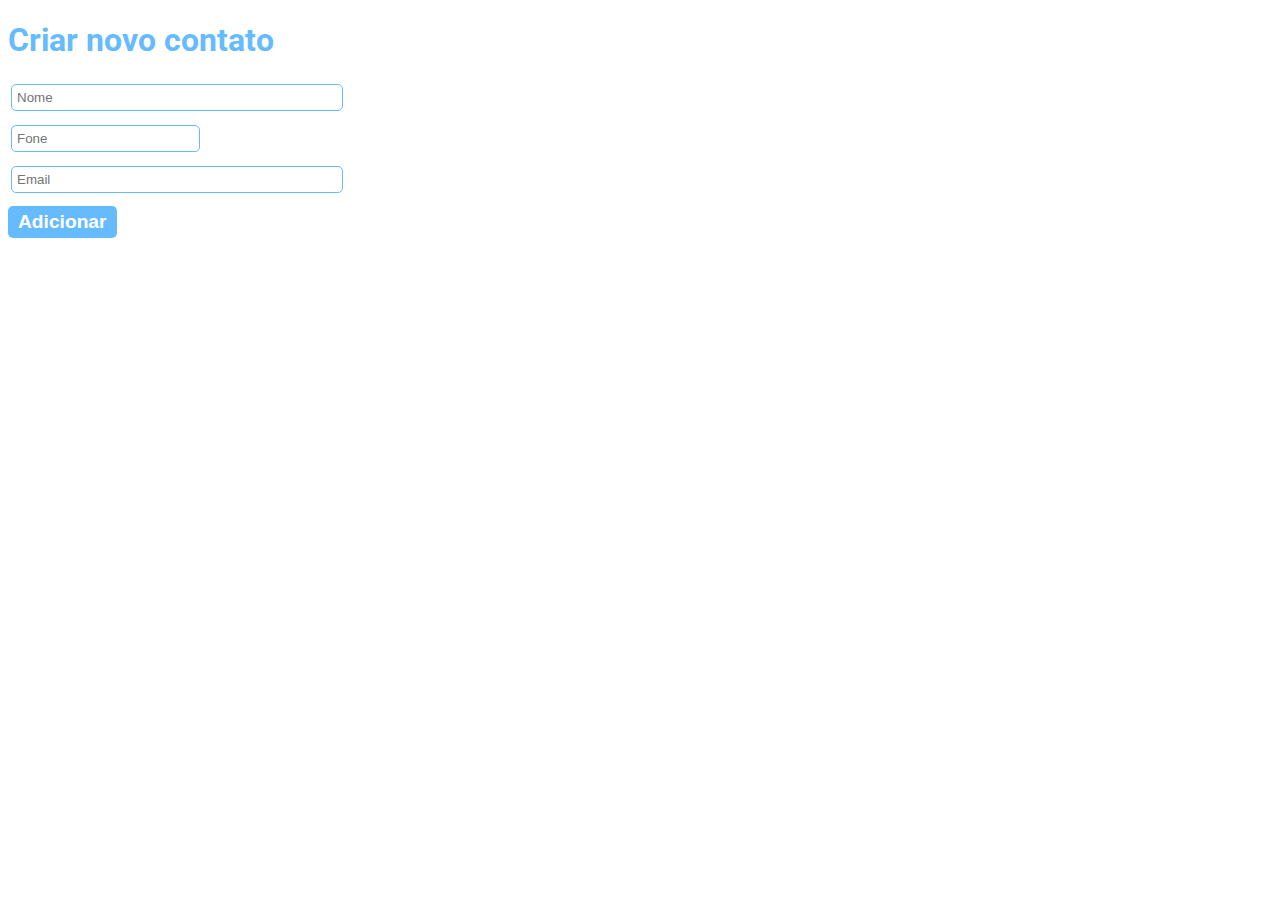
==== Projeto1_Luiz_Daniel/src/main/webapp/novo.html @ 2e3f0424 "toma daniels" ====
<!DOCTYPE html>
<html lang="pt-br">
<head>
    <meta charset="UTF-8">
    <title>Agenda de contatos</title>
    <link rel="icon" href="imagens/telefone.png">
    <link rel="stylesheet" href="style.css">
</head>
<body>
<h1>Criar novo contato</h1>
<form name="frmContato" action="insert">
    <table>
        <tr>
            <td><input type="text" name="nome" placeholder="Nome" class="caixa1"></td>
        </tr>
        <tr>
            <td><input type="text" name="fone" placeholder="Fone" class="caixa2"></td>
        </tr>
        <tr>
            <td><input type="text" name="email" placeholder="Email" class="caixa1"></td>
        </tr>
    </table>
    <input type="submit" value="Adicionar" class="botao1" onclick="validar()">
</form>
<script src="scripts/validador.js"></script>
</body>
</html>
---- Projeto1_Luiz_Daniel/src/main/webapp/style.css ----
@charset "utf-8";
@import url('https://fonts.googleapis.com/css2?family=Roboto&display=swap');

body {
    font-family: 'Roboto', sans-serif;
    font-size: 1em;
    font-weight: 400;
}

h1 {
    color: #66bbff;
}

.botao1 {
    text-decoration: none;
    background-color: #66bbff;
    padding: 5px 10px 5px 10px;
    color: #fff;
    font-size: 1.2em;
    font-weight: 700;
    border-radius: 5px;
    border: 0;
    cursor: pointer;
}

.botao2 {
    text-decoration: none;
    background-color: #d51213;
    padding: 5px 10px 5px 10px;
    color: #fff;
    font-size: 1.2em;
    font-weight: 700;
    border-radius: 5px;
}

.caixa1 {
    width: 320px;
    padding: 5px;
    margin-bottom: 10px;
    border: 1px solid #66bbff;
    border-radius: 5px;
}

.caixa2 {
    padding: 5px;
    margin-bottom: 10px;
    border: 1px solid #66bbff;
    border-radius: 5px;
}

#caixa3 {
    padding: 5px;
    margin-bottom: 10px;
    border: 1px solid #ff0000;
}

.tabela {
    margin-top: 35px;
    border-collapse: collapse;
}

.tabela th {
    border: 1px solid #ddd;
    padding: 10px;
    text-align: center;
    background-color: #66bbff;
    color: #fff;
}

.tabela td {
    border: 1px solid #ddd;
    padding: 10px;
}
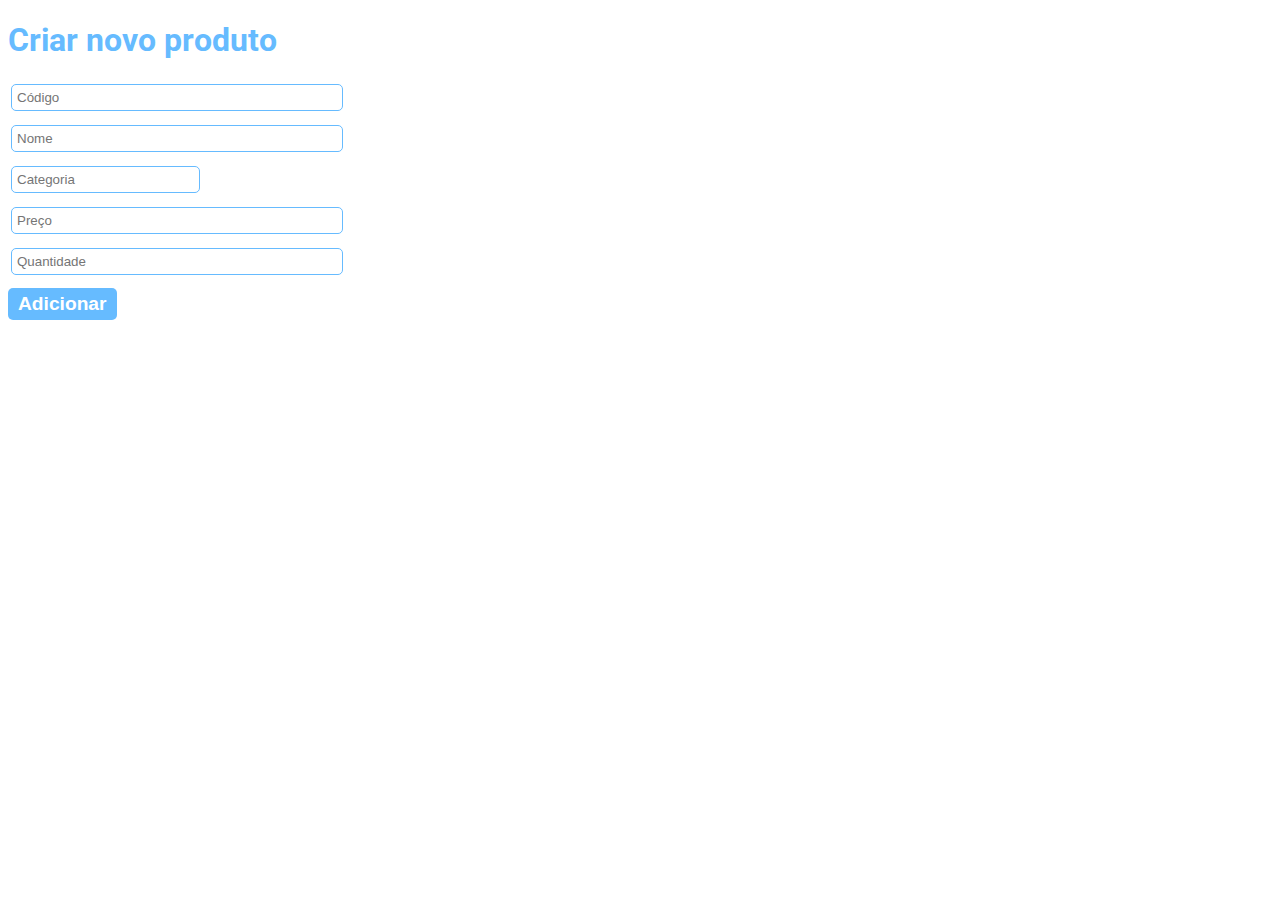
==== commit e1fd78da: "projeto Luiz Daniel Servlet" ====
--- a/Projeto1_Luiz_Daniel/src/main/webapp/novo.html
+++ b/Projeto1_Luiz_Daniel/src/main/webapp/novo.html
@@ -1,27 +1,44 @@
 <!DOCTYPE html>
 <html lang="pt-br">
 <head>
-    <meta charset="UTF-8">
-    <title>Agenda de contatos</title>
-    <link rel="icon" href="imagens/telefone.png">
-    <link rel="stylesheet" href="style.css">
+<meta charset="UTF-8">
+<title>Produtos do Luiz e Daniel</title>
+<link rel="icon" href="imagens/icon.jpg">
+<link rel="stylesheet" href="style.css">
 </head>
 <body>
-<h1>Criar novo contato</h1>
-<form name="frmContato" action="insert">
-    <table>
-        <tr>
-            <td><input type="text" name="nome" placeholder="Nome" class="caixa1"></td>
-        </tr>
-        <tr>
-            <td><input type="text" name="fone" placeholder="Fone" class="caixa2"></td>
-        </tr>
-        <tr>
-            <td><input type="text" name="email" placeholder="Email" class="caixa1"></td>
-        </tr>
-    </table>
-    <input type="submit" value="Adicionar" class="botao1" onclick="validar()">
-</form>
-<script src="scripts/validador.js"></script>
+	<h1>Criar novo produto</h1>
+	<form name="frmProduto" action="insert">
+		<table>
+			<tr>
+				<td><input type="number" name="codigo" placeholder="Código"
+					class="caixa1"></td>
+			</tr>
+
+			<tr>
+				<td><input type="text" name="nome" placeholder="Nome"
+					class="caixa1"></td>
+			</tr>
+
+			<tr>
+				<td><input type="text" name="categoria" placeholder="Categoria"
+					class="caixa2"></td>
+			</tr>
+
+			<tr>
+				<td><input type="number" name="valor" placeholder="Preço"
+					class="caixa1"></td>
+			</tr>
+			
+			<tr>
+				<td><input type="number" name="quantidade" placeholder="Quantidade"
+					class="caixa1"></td>
+			</tr>
+
+		</table>
+		<input type="submit" value="Adicionar" class="botao1"
+			onclick="validar()">
+	</form>
+	<script src="scripts/validador.js"></script>
 </body>
 </html>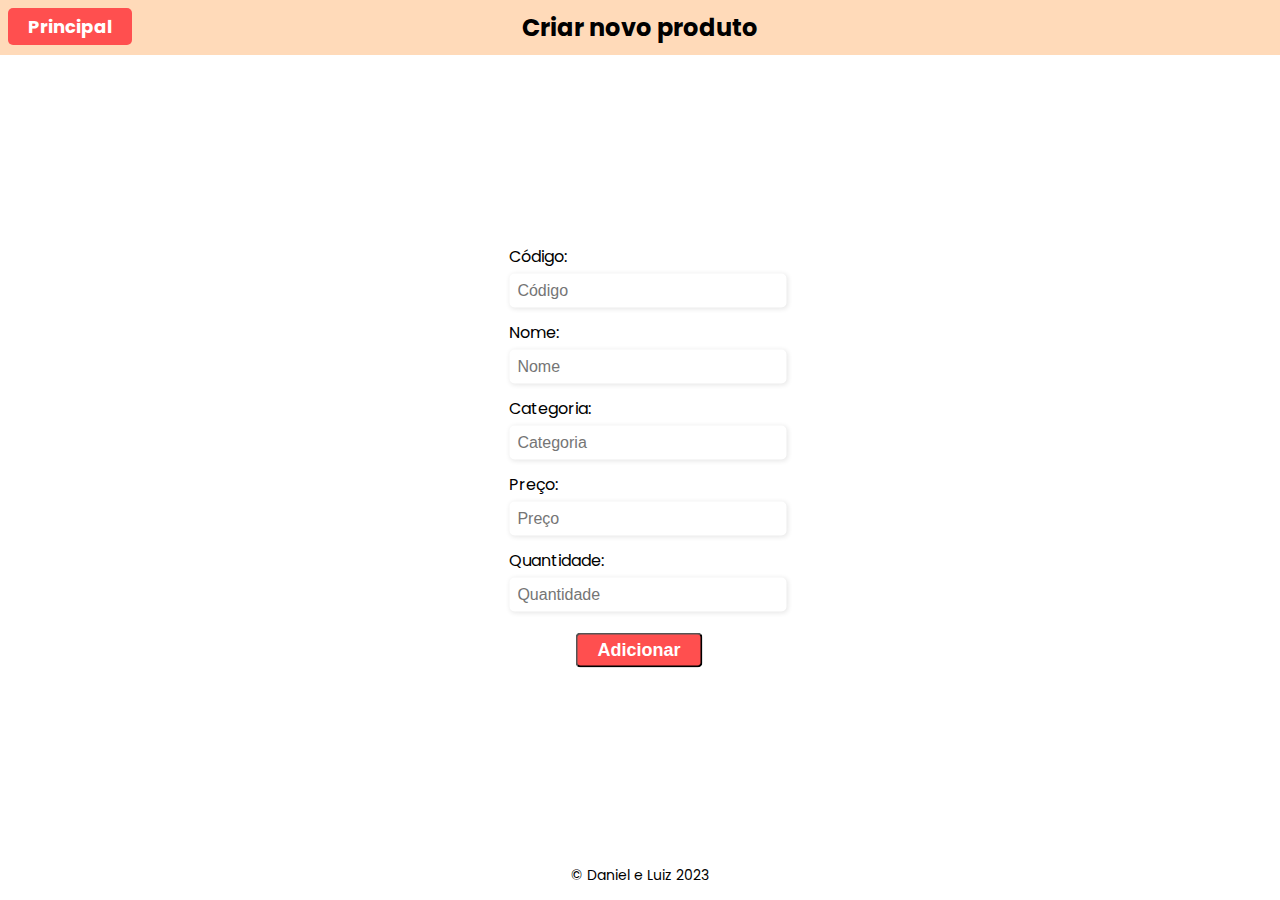
==== commit 62ec220d: "projeto servlet luiz daniel" ====
--- a/Projeto1_Luiz_Daniel/src/main/webapp/novo.html
+++ b/Projeto1_Luiz_Daniel/src/main/webapp/novo.html
@@ -1,44 +1,54 @@
 <!DOCTYPE html>
 <html lang="pt-br">
 <head>
-<meta charset="UTF-8">
-<title>Produtos do Luiz e Daniel</title>
-<link rel="icon" href="imagens/icon.jpg">
-<link rel="stylesheet" href="style.css">
+    <meta charset="UTF-8">
+    <title>Produtos do Luiz e Daniel</title>
+    <link rel="icon" href="imagens/icon.jpg">
+    <link rel="stylesheet" href="novo.css">
 </head>
 <body>
-	<h1>Criar novo produto</h1>
-	<form name="frmProduto" action="insert">
-		<table>
-			<tr>
-				<td><input type="number" name="codigo" placeholder="Código"
-					class="caixa1"></td>
-			</tr>
+<h1>Criar novo produto</h1>
+<a href="index.html">Principal</a>
+<form name="frmProduto" action="insert">
+    <table>
+        <tr>
+            <td>
+                <label for="codigo">Código:</label>
+                <input type="number" name="codigo" id="codigo" placeholder="Código" class="caixa1">
+            </td>
+        </tr>
+        <tr>
+            <td>
+                <label for="nome">Nome:</label>
+                <input type="text" name="nome" id="nome" placeholder="Nome" class="caixa1">
+            </td>
+        </tr>
+        <tr>
+            <td>
+                <label for="categoria">Categoria:</label>
+                <input type="text" name="categoria" id="categoria" placeholder="Categoria" class="caixa1">
+            </td>
+        </tr>
+        <tr>
+            <td>
+                <label for="valor">Preço:</label>
+                <input type="number" name="valor" id="valor" placeholder="Preço" class="caixa1">
+            </td>
+        </tr>
+        <tr>
+            <td>
+                <label for="quantidade">Quantidade:</label>
+                <input type="number" name="quantidade" id="quantidade" placeholder="Quantidade" class="caixa1">
+            </td>
+        </tr>
+    </table>
 
-			<tr>
-				<td><input type="text" name="nome" placeholder="Nome"
-					class="caixa1"></td>
-			</tr>
-
-			<tr>
-				<td><input type="text" name="categoria" placeholder="Categoria"
-					class="caixa2"></td>
-			</tr>
-
-			<tr>
-				<td><input type="number" name="valor" placeholder="Preço"
-					class="caixa1"></td>
-			</tr>
-			
-			<tr>
-				<td><input type="number" name="quantidade" placeholder="Quantidade"
-					class="caixa1"></td>
-			</tr>
-
-		</table>
-		<input type="submit" value="Adicionar" class="botao1"
-			onclick="validar()">
-	</form>
-	<script src="scripts/validador.js"></script>
+    <input type="submit" value="Adicionar" class="botao1"
+           onclick="validar()">
+</form>
+<footer>
+    <p>© Daniel e Luiz 2023</p>
+</footer>
+<script src="scripts/validador.js"></script>
 </body>
 </html>--- a/Projeto1_Luiz_Daniel/src/main/webapp/novo.css
+++ b/Projeto1_Luiz_Daniel/src/main/webapp/novo.css
@@ -0,0 +1,107 @@
+@charset "utf-8";
+@import url('https://fonts.googleapis.com/css2?family=Poppins:wght@300;600&display=swap');
+
+body, html {
+    font-family: 'Poppins', sans-serif;
+    font-size: 1em;
+    font-weight: 400;
+}
+
+h1 {
+    margin: 0;
+    position: absolute;
+    top: 0;
+    left: 0;
+    width: 100%;
+    background-color: #FFDAB9;
+    color: #000;
+    font-size: 24px;
+    text-align: center;
+    padding: 10px;
+    box-sizing: border-box;
+}
+
+a {
+    position: absolute;
+    padding: 5px 20px;
+    font-size: 18px;
+    font-weight: bold;
+    color: #fff;
+    background-color: #ff4f4f;
+    border-radius: 5px;
+    text-decoration: none;
+}
+
+table {
+    margin: 0 auto;
+    width: 80%;
+    border-collapse: collapse;
+    text-align: left;
+}
+
+label {
+    display: inline-block;
+    width: 100px;
+}
+
+.botao1 {
+    position: relative;
+    display: inline-block;
+    left: 100px;
+    top: 10px;
+    padding: 5px 20px;
+    font-size: 18px;
+    font-weight: bold;
+    color: #fff;
+    background-color: #ff4f4f;
+    border-radius: 5px;
+    text-decoration: none;
+    cursor: pointer;
+}
+
+form {
+    position: absolute;
+    top: 50%;
+    left: 50%;
+    transform: translate(-50%, -50%);
+}
+
+
+.caixa1 {
+    width: 320px;
+    padding: 5px;
+    margin-bottom: 10px;
+    border: 1px solid #000;
+    border-radius: 5px;
+}
+
+footer {
+    position: fixed;
+    bottom: 0;
+    left: 0;
+    width: 100%;
+    background-color: #FFDAB9;
+    text-align: center;
+    font-size: 14px;
+}
+
+input[type="number"],
+input[type="text"] {
+    width: 100%;
+    padding: 8px;
+    border: none;
+    border-radius: 5px;
+    box-shadow: 1px 1px 5px rgba(0, 0, 0, 0.1);
+    font-size: 16px;
+    margin-top: 5px;
+}
+
+footer {
+    position: fixed;
+    bottom: 0;
+    left: 0;
+    width: 100%;
+    background-color: #fff;
+    text-align: center;
+    font-size: 14px;
+}